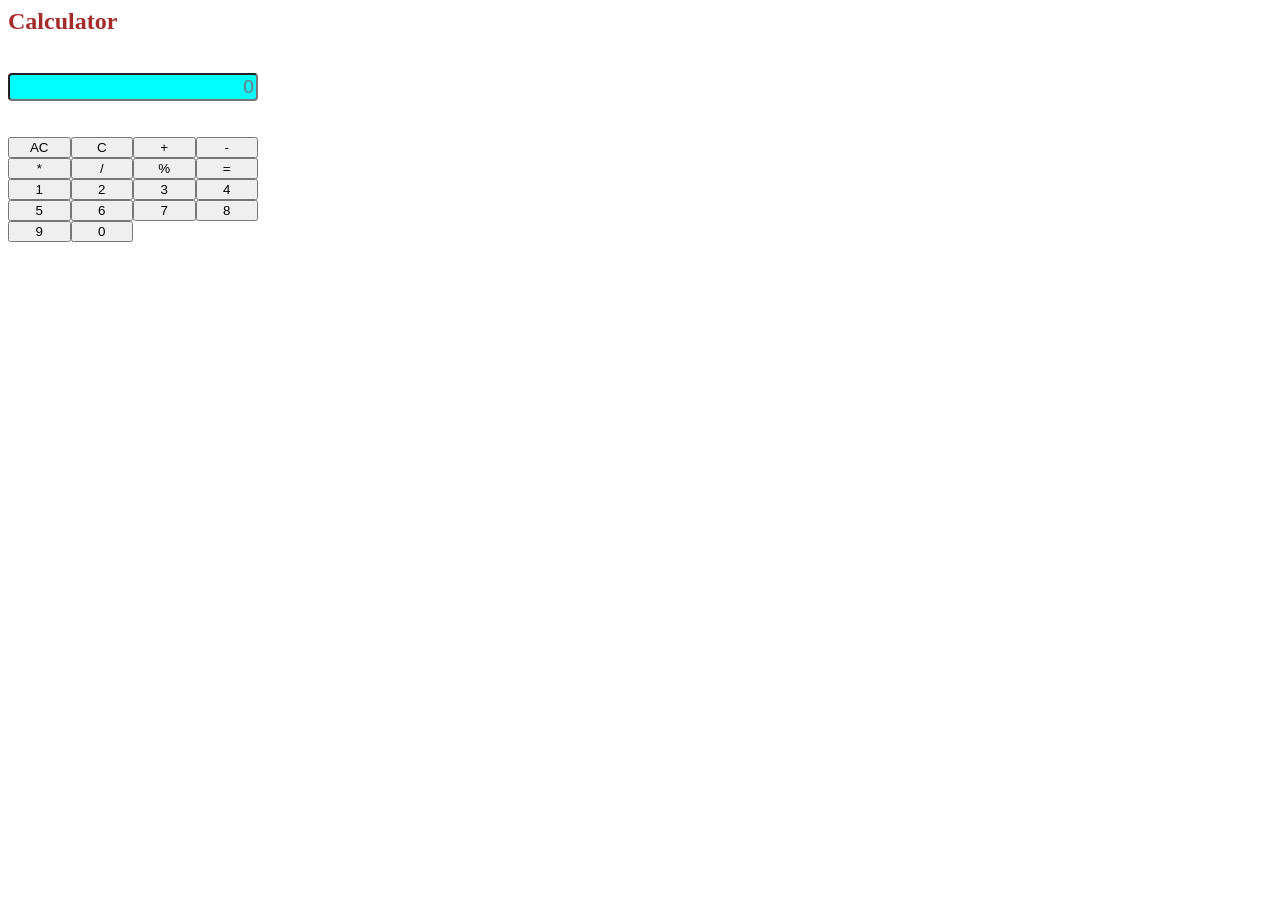
==== calculator.html @ 36b1172a "first commit" ====
<html>
    <head>
        <title>Calculator</title>

        <link rel="stylesheet" href="calculator.css">
    </head>

    <body>
        <div id="container">
        <h2>Calculator</h2>
        <br>
        <div id="display">
            <input type="text"  placeholder="0" id="result" readonly >
        </div>
            <br><br>
        <div id="button">
            <button onclick="clearDisplay('AC')">AC</button>
            <button onclick="oneclearDisplay('C')">C</button>
            <button onclick="Toclickbutton('+')">+</button>
             <button onclick="Toclickbutton('-')">-</button>
              <button onclick="Toclickbutton('*')">*</button>
            <button onclick="Toclickbutton('/')">/</button>
            <button onclick="Toclickbutton('%')">%</button>
            <button onclick="calculator('=')">=</button>
            <button onclick="Toclickbutton('1')">1</button>
            
            <button onclick="Toclickbutton('2')">2</button>
            <button onclick="Toclickbutton('3')">3</button>
            <button onclick="Toclickbutton('4')">4</button>
            
            <button onclick="Toclickbutton('5')">5</button>
            <button onclick="Toclickbutton('6')">6</button>
            <button onclick="Toclickbutton('7')">7</button>
            <button onclick="Toclickbutton('8')">8</button>
           
            <button onclick="Toclickbutton('9')">9</button>
            <button onclick="Toclickbutton('0')">0</button>
           
        </div>

        </div>

        <script>

            const display= document.getElementById('result');

            function Toclickbutton(value)
            {

                display.value +=value;
            }

              function clearDisplay()
            {

                display.value ='';
            }

             function oneclearDisplay(){
                display.value =display.value.slice(0,-1);
             }

             function calculator()
            {
                try{
                    display.value =eval(display.value);
                }
                catch(error)
                {
                    display.value="Error";
                }
                
            }




        </script>
    </body>
</html>
---- calculator.css ----
h2{
    color:brown;
}

#result{
    background-color:aqua;
    color:blue;
      border-radius:4px;
      font-size:larger;
      text-align: right;
      width:250px;
}

#button{
   display:grid;
   grid-template-columns: repeat(4,1fr);
   width:250px;
   height:40px;
   
}

#container
{
    align-self:center;
    border: solid block ;
}
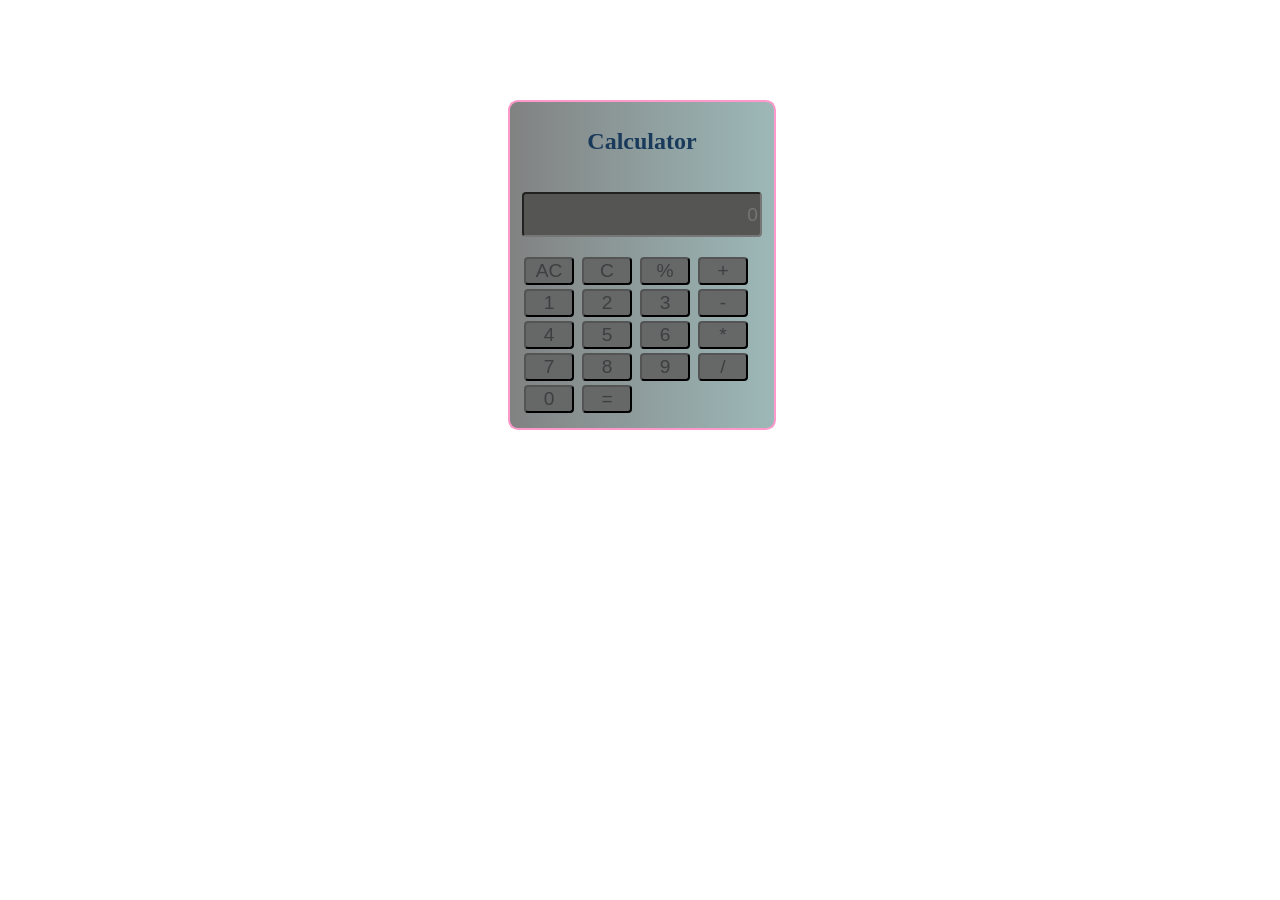
==== commit 1ac6275a: "redesigned" ====
--- a/calculator.html
+++ b/calculator.html
@@ -6,40 +6,47 @@
     </head>
 
     <body>
+
+        <fieldset>
         <div id="container">
         <h2>Calculator</h2>
         <br>
         <div id="display">
             <input type="text"  placeholder="0" id="result" readonly >
         </div>
-            <br><br>
-        <div id="button">
+            <br>
+        <div id="btn">
             <button onclick="clearDisplay('AC')">AC</button>
             <button onclick="oneclearDisplay('C')">C</button>
+            <button onclick="Toclickbutton('%')">%</button>
             <button onclick="Toclickbutton('+')">+</button>
-             <button onclick="Toclickbutton('-')">-</button>
-              <button onclick="Toclickbutton('*')">*</button>
-            <button onclick="Toclickbutton('/')">/</button>
-            <button onclick="Toclickbutton('%')">%</button>
-            <button onclick="calculator('=')">=</button>
-            <button onclick="Toclickbutton('1')">1</button>
-            
+
+             <button onclick="Toclickbutton('1')">1</button>
             <button onclick="Toclickbutton('2')">2</button>
             <button onclick="Toclickbutton('3')">3</button>
-            <button onclick="Toclickbutton('4')">4</button>
-            
+             <button onclick="Toclickbutton('-')">-</button>
+
+            <button onclick="Toclickbutton('4')">4</button>   
             <button onclick="Toclickbutton('5')">5</button>
             <button onclick="Toclickbutton('6')">6</button>
+              <button onclick="Toclickbutton('*')">*</button>
+
             <button onclick="Toclickbutton('7')">7</button>
             <button onclick="Toclickbutton('8')">8</button>
+            <button onclick="Toclickbutton('9')">9</button>
+            <button onclick="Toclickbutton('/')">/</button>
+            <button onclick="Toclickbutton('0')">0</button>
+            
+        
+            <button onclick="calculator('=')">=</button>
            
-            <button onclick="Toclickbutton('9')">9</button>
-            <button onclick="Toclickbutton('0')">0</button>
+           
+            
            
         </div>
 
         </div>
-
+        </fieldset>
         <script>
 
             const display= document.getElementById('result');
--- a/calculator.css
+++ b/calculator.css
@@ -1,26 +1,61 @@
 h2{
-    color:brown;
+    color:rgb(25, 58, 91);
+    text-align: center;
+    animation:Move 5s ease-in-out infinite;
+}
+
+@keyframes Move{
+    from{
+        transform:translateY(-10px);
+        color:lightblue; 
+    }
+    to{
+        transform:translateY(10px);
+        color:greenyellow;
+    } 
+     
 }
 
 #result{
-    background-color:aqua;
-    color:blue;
+    background-color:rgb(85, 85, 83);
+    color:rgb(255, 255, 255);
       border-radius:4px;
       font-size:larger;
       text-align: right;
-      width:250px;
+      width:240px;
+      height:45px;
 }
 
-#button{
-   display:grid;
+#btn button{
+   
    grid-template-columns: repeat(4,1fr);
-   width:250px;
-   height:40px;
-   
+    width:50px;
+   border-radius: 4px;
+   background-color:rgb(102, 103, 103);
+    color:rgb(62, 63, 65);
+     font-size:larger;
+    margin: 2px;
+     cursor: pointer;
+}
+#btn button:hover
+{
+    background-color:rgb(39, 149, 185);
 }
 
-#container
+
+#btn button::after
 {
     align-self:center;
     border: solid block ;
-}+}
+
+fieldset{
+    width:200px;
+    height:310px;
+    margin-left: 500px;
+    margin-top: 100px;
+    background:linear-gradient(to right, #818282 0%, #9db8b8 100%);
+    border-radius: 10px;
+    border: 2px solid #ff99cc;
+}
+
